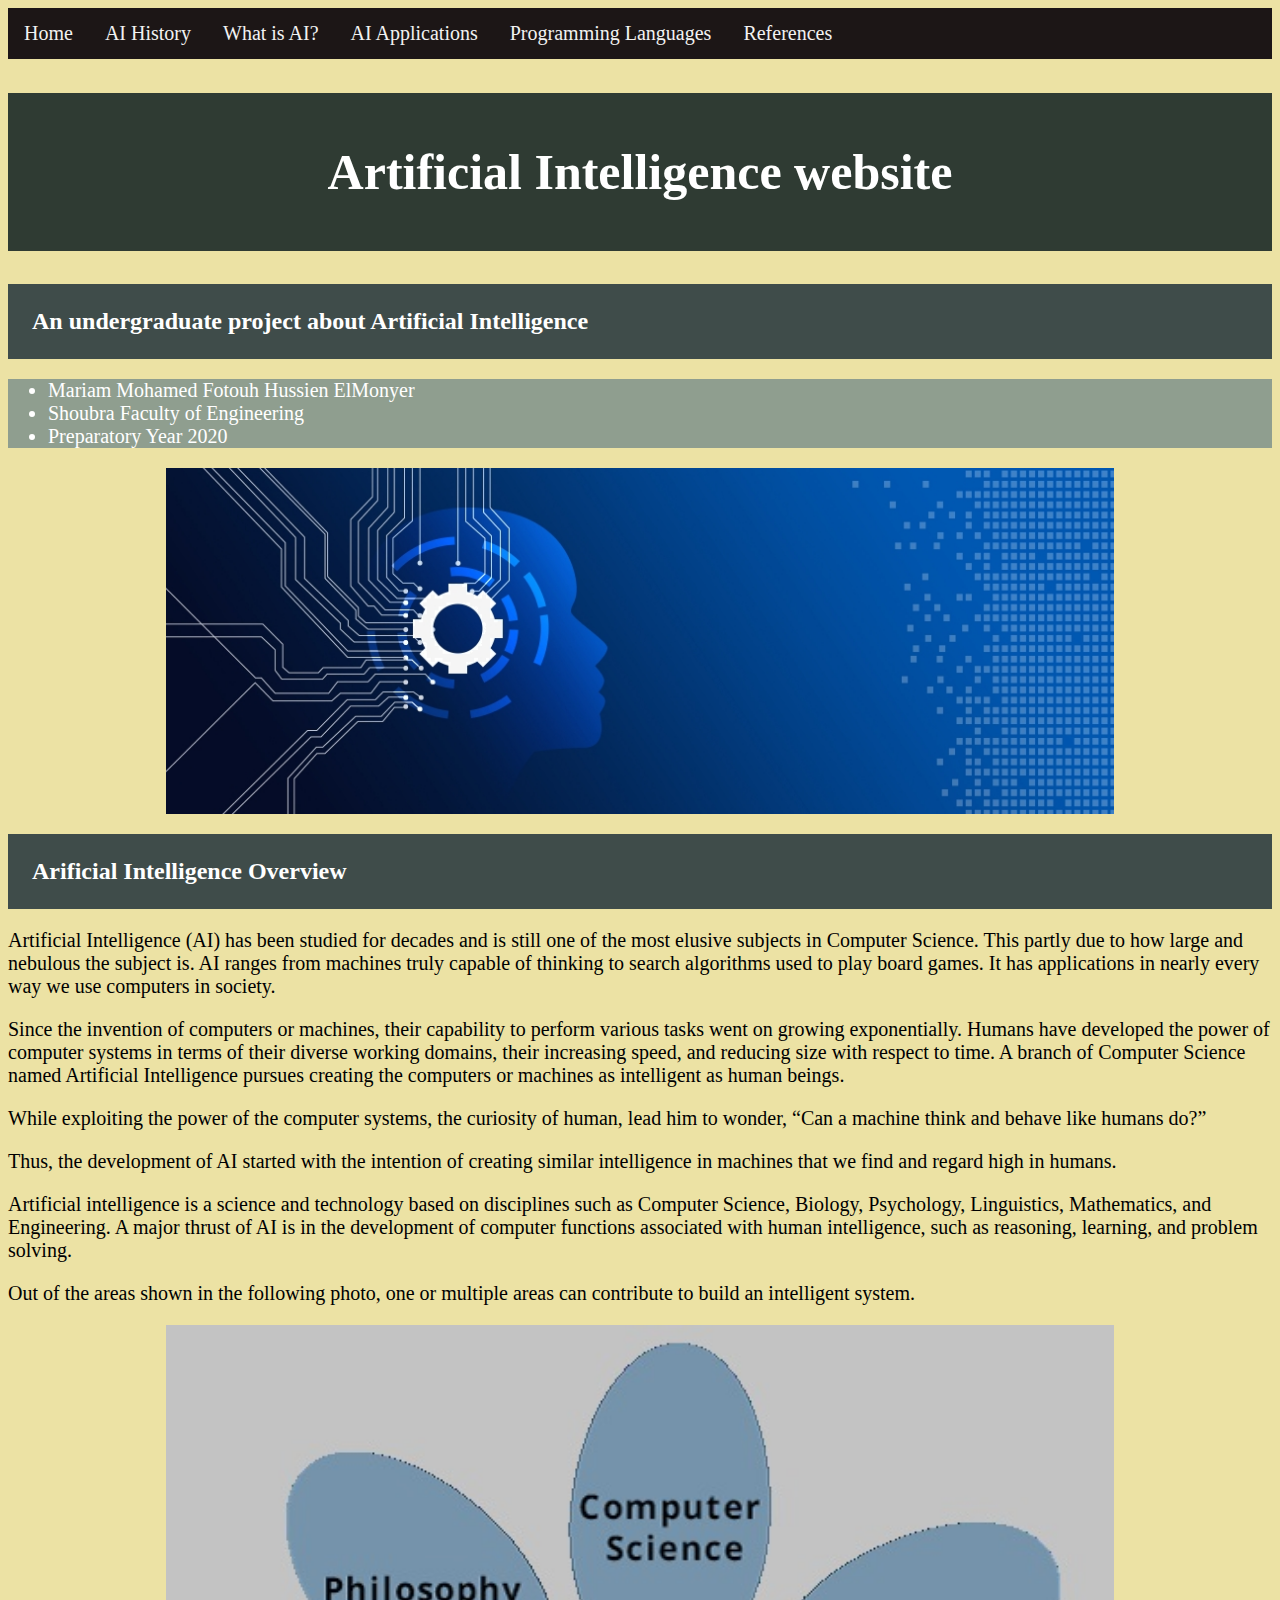
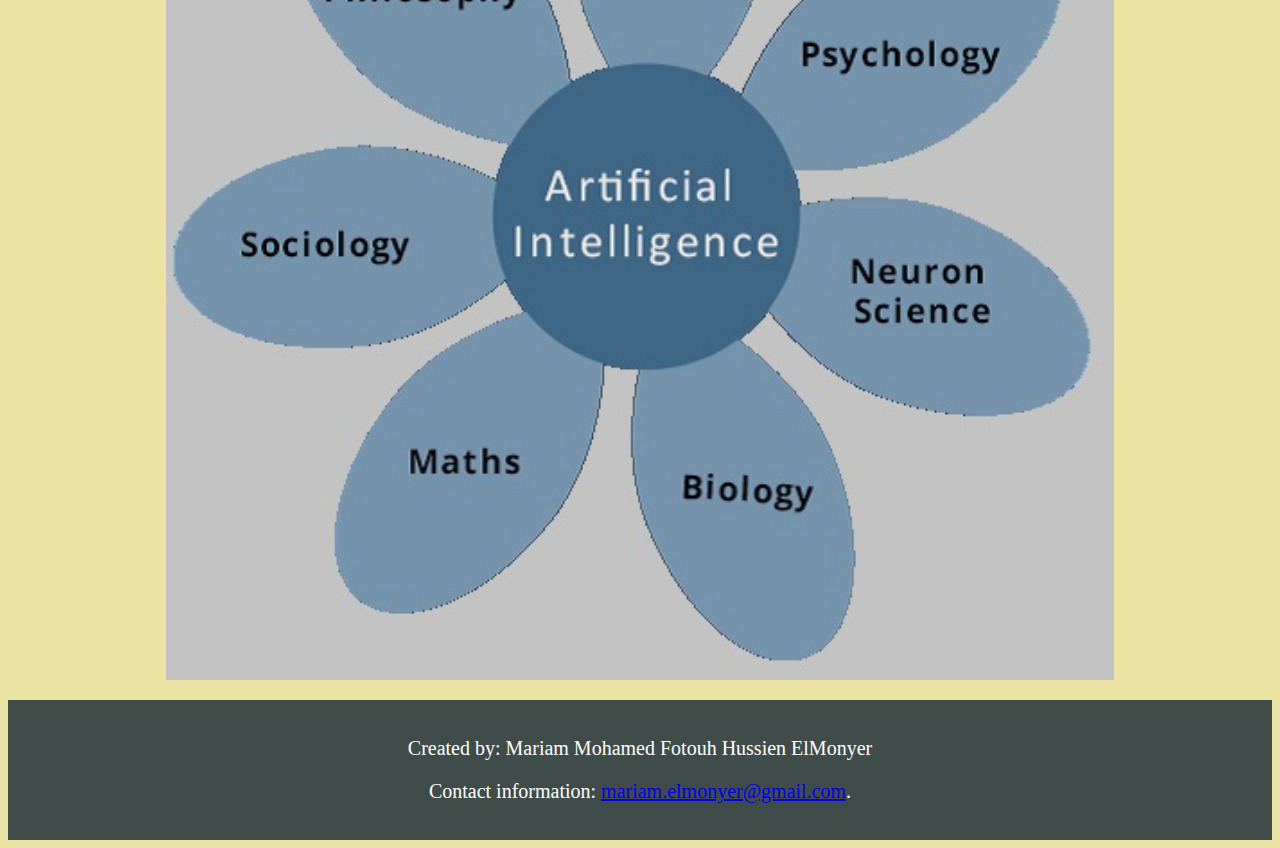
==== index.html @ bfa2db81 "Initial Copy of the files" ====
<!DOCTYPE html>
<html>
  <head>
    <meta charset="utf-8">
    <link rel="stylesheet" href="main.css">
    <title>Artificial Intelligence</title>
    </head>
  <body>
    <div class="topnav">
      <a href="index.html">Home</a>
      <a href="ai-history.html">AI History</a>
      <a href="ai.html">What is AI?</a>
      <a href="applications.html">AI Applications</a>
      <a href="proglang.html">Programming Languages</a>
      <a href="references.html">References</a>
    </div>
   
    <h1 class="title">Artificial Intelligence website</h1>
    <h2>An undergraduate project about Artificial Intelligence</h2>

    <ul class="mariamlist">
      <li>Mariam Mohamed Fotouh Hussien ElMonyer</li>
      <li>Shoubra Faculty of Engineering</li>
      <li>Preparatory Year 2020</li>
    </ul>
    
    <img src="img1.jpg" alt="AI image illustration image" class="center">

    <h2>Arificial Intelligence Overview</h2>

    <p>Artificial Intelligence (AI) has been studied for decades and is still one of the most elusive subjects in Computer Science. This partly due to how large and nebulous the subject is. AI ranges from machines truly capable of thinking to search algorithms used to play board games. It has applications in nearly every way we use computers in society.</p>
    <p>Since the invention of computers or machines, their capability to perform various tasks went on growing exponentially. Humans have developed the power of computer systems in terms of their diverse working domains, their increasing speed, and reducing size with respect to time. A branch of Computer Science named Artificial Intelligence pursues creating the computers or machines as intelligent as human beings.</p>
    <p>While exploiting the power of the computer systems, the curiosity of human, lead him to wonder, “Can a machine think and behave like humans do?” </p>
    <p>Thus, the development of AI started with the intention of creating similar intelligence in machines that we find and regard high in humans.</p>
    <p>Artificial intelligence is a science and technology based on disciplines such as Computer Science, Biology, Psychology, Linguistics, Mathematics, and Engineering. A major thrust of AI is in the development of computer functions associated with human intelligence, such as reasoning, learning, and problem solving. </p>
    <p>Out of the areas shown in the following photo, one or multiple areas can contribute to build an intelligent system.</p>
    
    <img src="img2.jpg" alt="Areas contributing in AI" class="center">

    <p></p>

    <footer class="footer">
      <p>Created by: Mariam Mohamed Fotouh Hussien ElMonyer</p>
      <p>Contact information: <a href="mailto:mariam.elmonyer@gmail.com">mariam.elmonyer@gmail.com</a>.</p>
    </footer>    
  </body>
</html>
---- main.css ----
.title {
  padding: 1em; 
  font-size: 50px;
  text-align: center;
  color: #ffffff;
  background-color: #2f3b33;
}

.topnav {
  background-color: #1c1616;
  overflow: hidden;
}

.topnav a {
  float: left;
  color: #f2f2f2;
  text-align: center;
  padding: 14px 16px;
  text-decoration: none;
  font-size: 20px;
}

.topnav a:hover {
  background-color: #ddd;
  color: black;
}

body {
  background-color: #ece2a4;
}
h2 {
  padding: 1em ;  
  background-color: #3f4c4a;
  color: #ffffff;

  }
p {
    font-size: 20px;
  }
.center {
  display: block;
  margin-left: auto;
  margin-right: auto;
  width: 75%;
  }
.mariamlist {
  font-size: 20px;
  background-color: #8f9e8f;
  color: #ffffff;
}
.footer {
  padding: 1em;  
  font-size: 17px;
  background-color: #3f4c4a;
  color: #ffffff;
  text-align: center;
}
table, th, td {
  border: 1px solid black;
}

th {
  height: 50px;
  background-color: #8f9e8f;
}

td {
  padding: 1em;
  height: 25px;
  font-size: 20px;
}

tr:nth-child(even) {
  background-color: #f2f2f2;
}

div.a {
  background-color: #2b6d63;
  color: #ffffff;
  text-align: center;
  }

div.b {
  color: #2e6854;
  text-align: center;
  text-decoration: underline;
  }

ol.listm {
  font-size: 20px;
  }
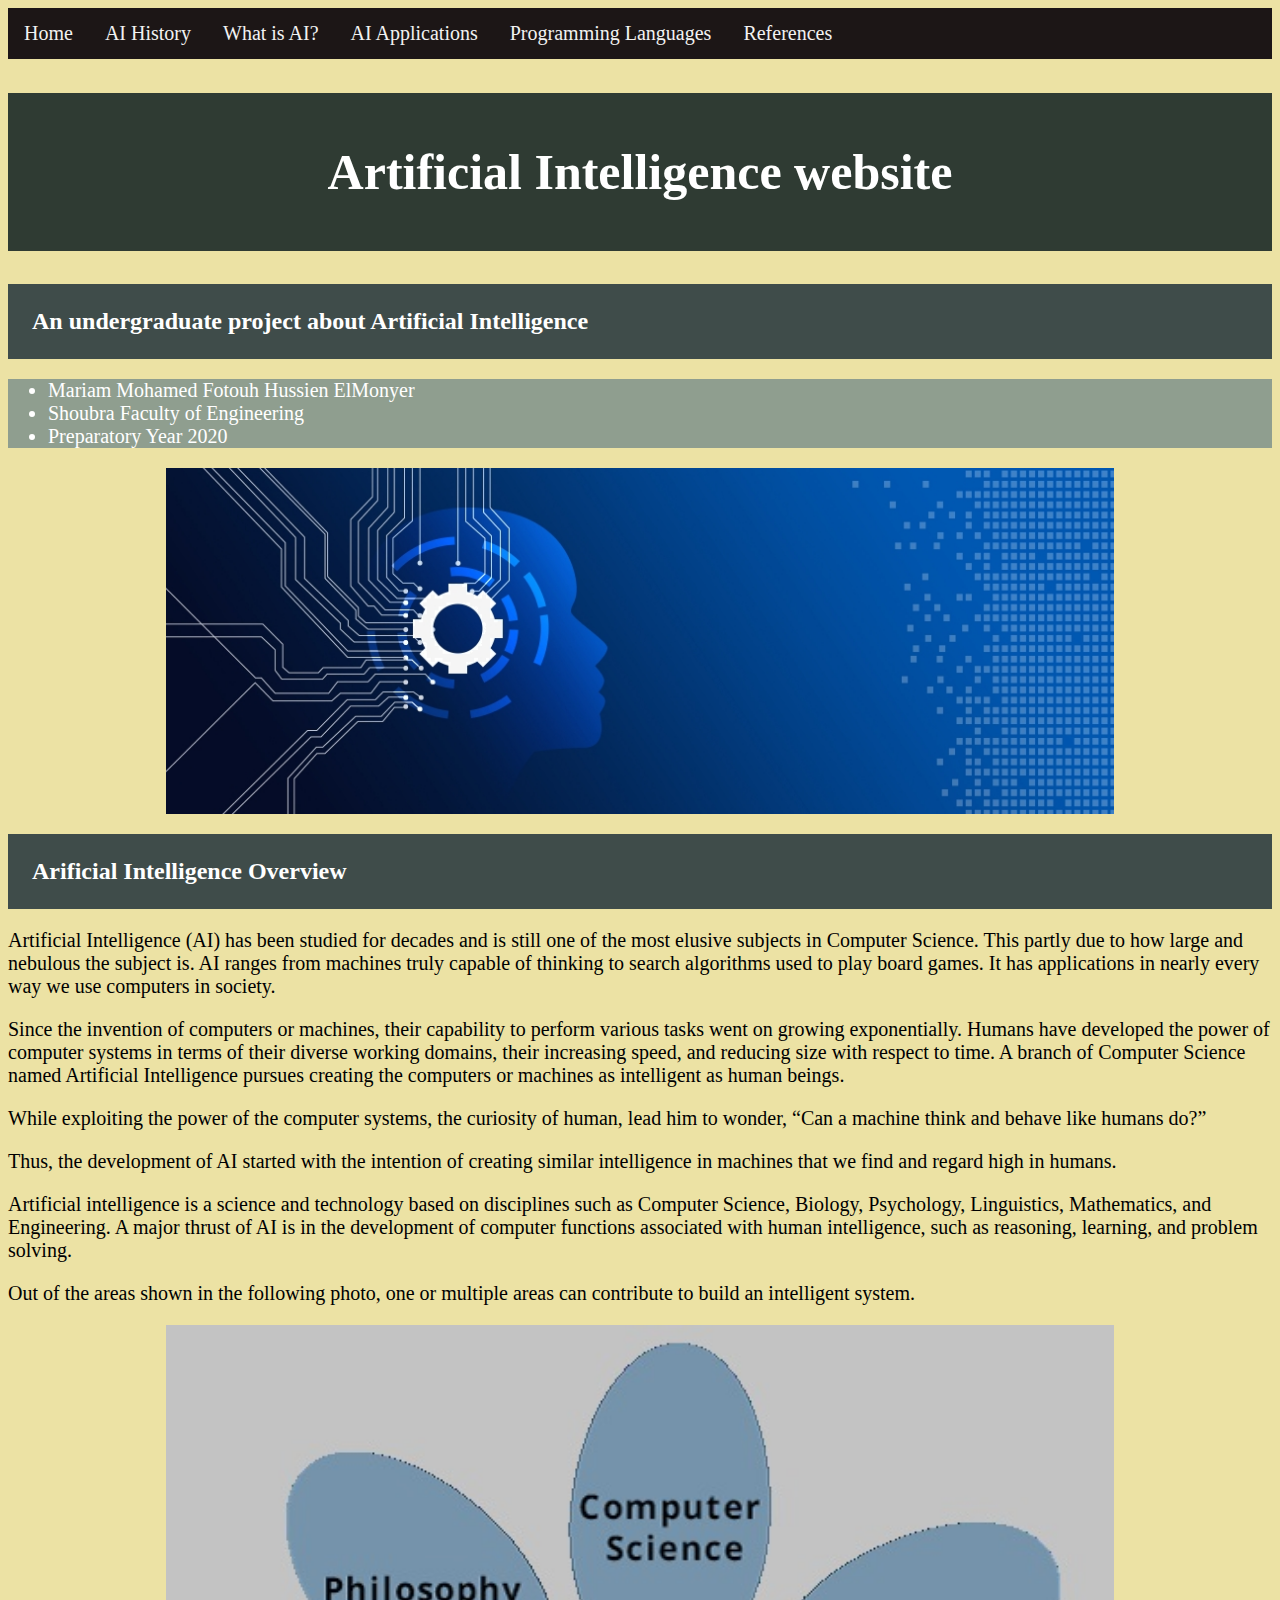
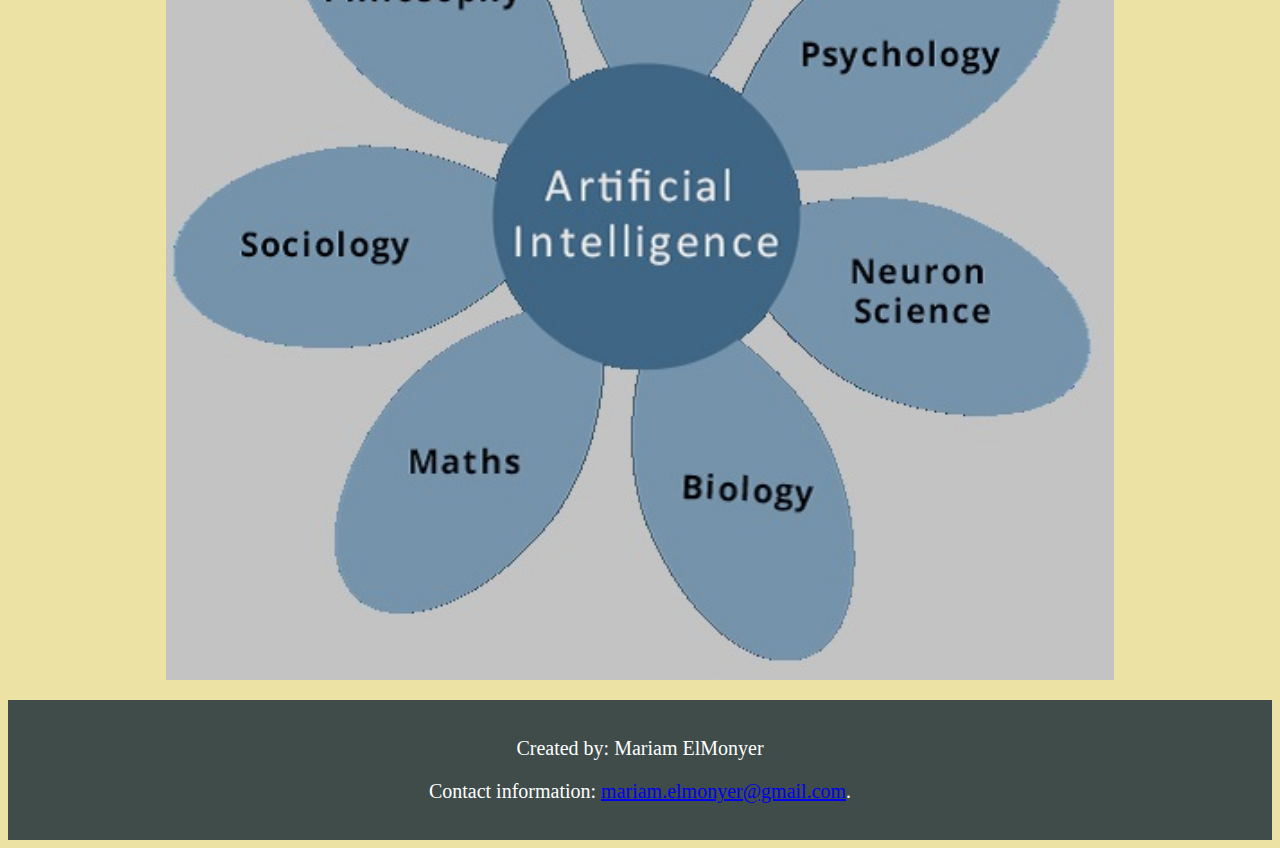
==== commit 18ba0015: "Updated footerr" ====
--- a/index.html
+++ b/index.html
@@ -40,7 +40,7 @@
     <p></p>
 
     <footer class="footer">
-      <p>Created by: Mariam Mohamed Fotouh Hussien ElMonyer</p>
+      <p>Created by: Mariam ElMonyer</p>
       <p>Contact information: <a href="mailto:mariam.elmonyer@gmail.com">mariam.elmonyer@gmail.com</a>.</p>
     </footer>    
   </body>
